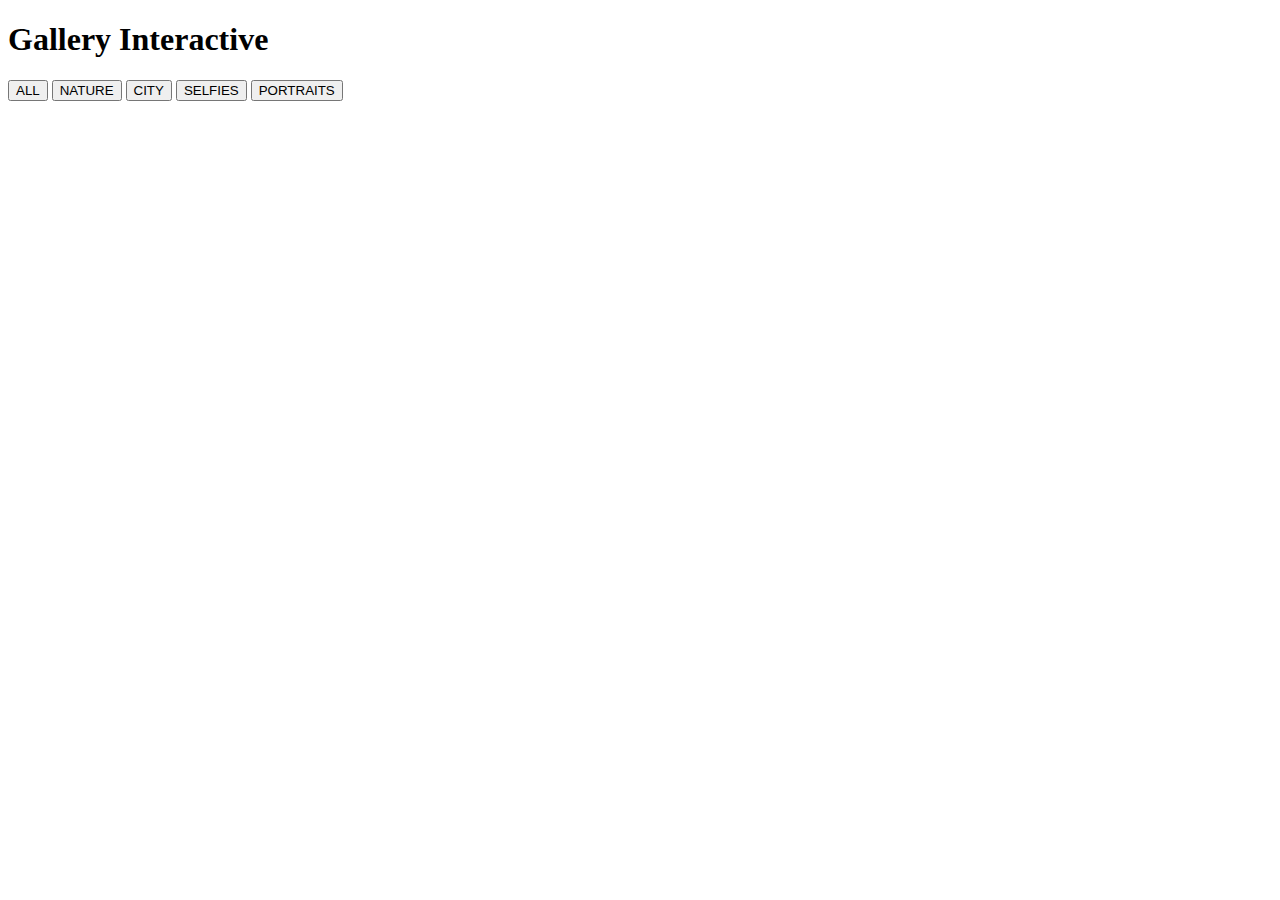
==== Gallery/index.html @ 946b0ce8 "added header" ====
<!DOCTYPE html>
<html lang="en-es">
<head>
    <meta charset="UTF-8">
    <meta name="viewport" content="width=device-width, initial-scale=1.0">
    <title>Interactive Gallery</title>
    <link rel="stylesheet" href="style/main.css">
</head>
<body>
    <header>
        <h1>Gallery Interactive</h1>
        <div id="filters">
            <button data-category="all">ALL</button>
            <button data-category="nature">NATURE</button>
            <button data-category="city">CITY</button>
            <button data-category="selfies">SELFIES</button>
            <button data-category="portraits">PORTRAITS</button>
        </div>
    </header>
</body>
</html>
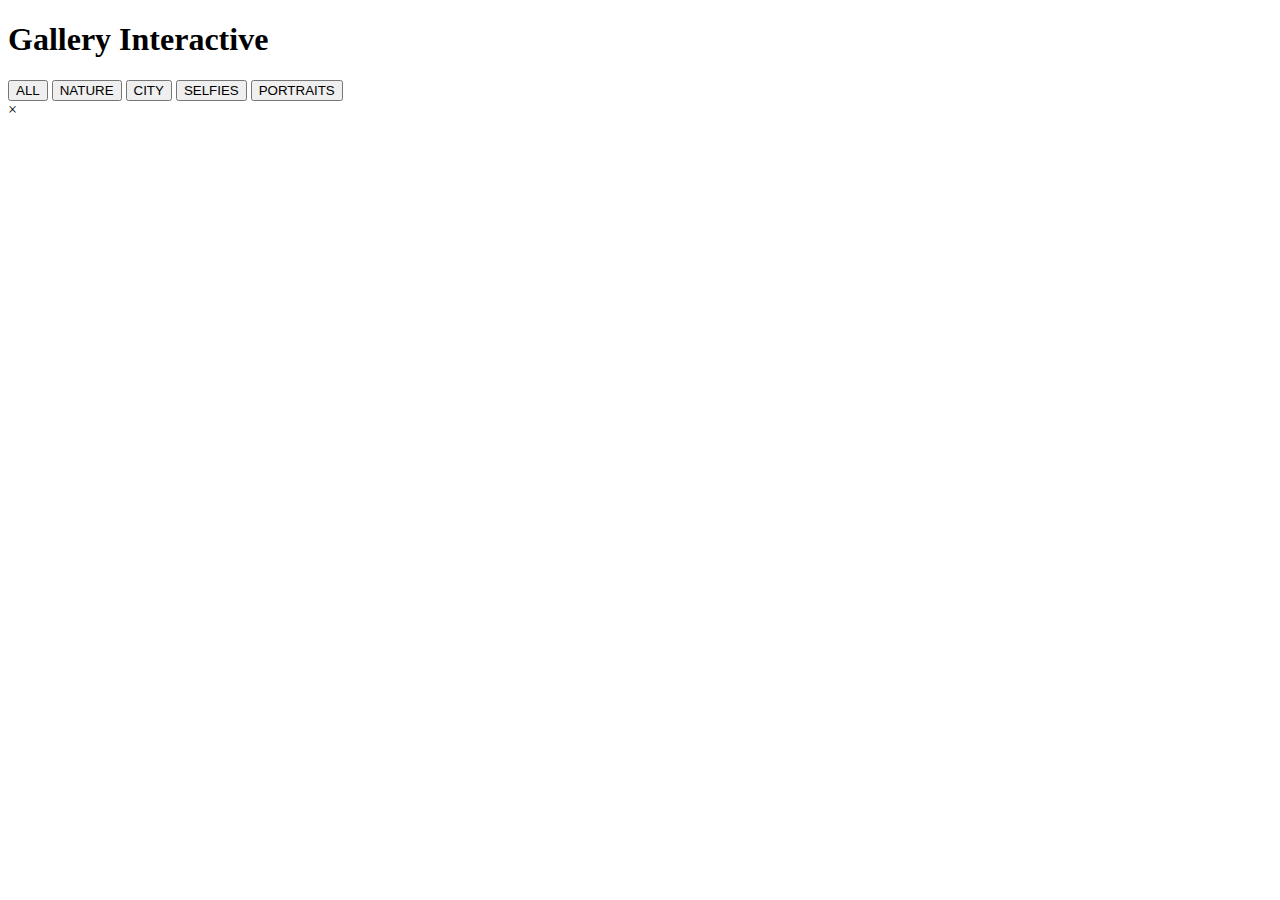
==== commit 20ccf17a: "added modal cards" ====
--- a/Gallery/index.html
+++ b/Gallery/index.html
@@ -17,5 +17,20 @@
             <button data-category="portraits">PORTRAITS</button>
         </div>
     </header>
+
+    <main id="gallery"></main>
+
+    <!--"Modal" cards pictures-->
+    <div id="modal" class="hidden">
+        <div class="modal-content">
+            <span id="close-modal">&times;</span>
+            <img id="modal-image" src="" alt="">
+            <h2 id="modal-title"></h2>
+            <p id="modal-description"></p>
+        </div>
+    </div>
+
+    <script src="data/images.js"></script>
+    <script src="scripts/main.js"></script>
 </body>
 </html>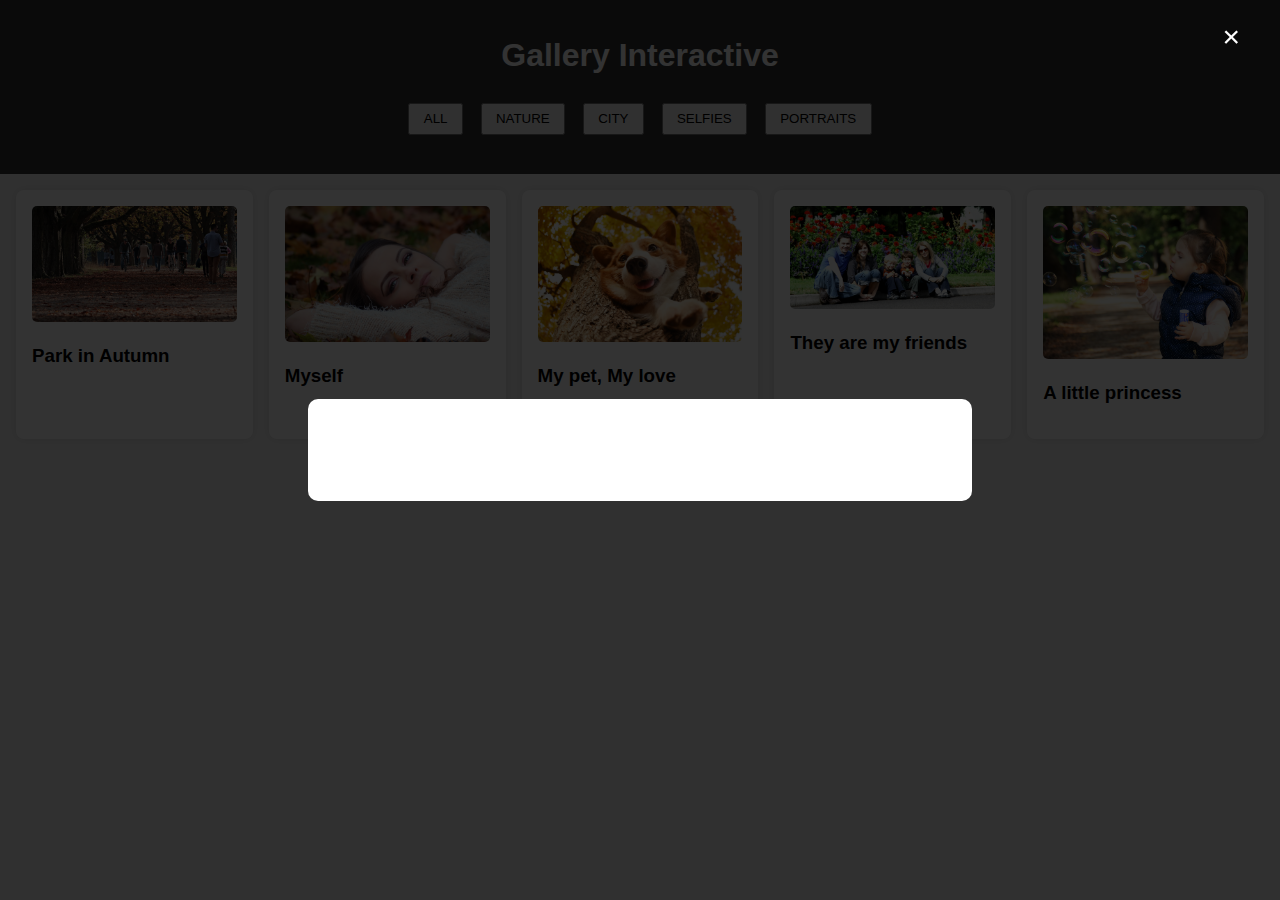
==== commit 92d3e35d: "added changes" ====
--- a/Gallery/index.html
+++ b/Gallery/index.html
@@ -23,12 +23,12 @@
     <!--"Modal" cards pictures-->
     <div id="modal" class="hidden">
         <div class="modal-content">
-            <span id="close-modal">&times;</span>
-            <img id="modal-image" src="" alt="">
-            <h2 id="modal-title"></h2>
-            <p id="modal-description"></p>
+          <span id="close-modal">&times;</span>
+          <img id="modal-image" src="" alt="">
+          <h2 id="modal-title"></h2>
+          <p id="modal-description"></p>
         </div>
-    </div>
+      </div>      
 
     <script src="data/images.js"></script>
     <script src="scripts/main.js"></script>
--- a/Gallery/style/main.css
+++ b/Gallery/style/main.css
@@ -0,0 +1,90 @@
+body {
+    font-family: sans-serif;
+    margin: 0;
+    background: #f0f0f0;
+}
+
+header {
+    text-align: center;
+    background: #333;
+    color: white;
+    padding: 1em;
+}
+
+/*filter*/
+#filters {
+    margin: 1em 0;
+}
+
+#filters button {
+    margin: 0.5em;
+    padding: 0.5em 1em;
+    cursor: pointer;
+}
+
+#gallery {
+    display: grid;
+    grid-template-columns: repeat(auto-fill, minmax(200px, 1fr));
+    gap: 1em;
+    padding: 1em;
+}
+
+
+/*cards*/
+.card {
+    background: white;
+    padding: 1em;
+    border-radius: 8px;
+    box-shadow: 0 0 10px rgba(0, 0, 0, 0.1);
+    cursor: pointer;
+    transition: transform 0.2s;
+}
+
+.card:hover {
+    transform: scale(1.03);
+}
+
+.card img {
+    width: 100%;
+    border-radius: 5px;
+}
+
+#modal {
+    position: fixed;
+    top: 0;
+    left: 0;
+    width: 100%;
+    height: 100%;
+    background: rgba(0, 0, 0, 0.8);
+    display: flex;
+    justify-content: center;
+    align-items: center;
+    z-index: 10;
+}
+
+.modal-content {
+    background: white;
+    padding: 2em;
+    border-radius: 10px;
+    text-align: center;
+    max-width: 600px;
+    width: 90%;
+}
+
+.modal-content img {
+    width: 100%;
+    border-radius: 8px;
+}
+
+#close-modal {
+    position: absolute;
+    top: 20px;
+    right: 40px;
+    font-size: 30px;
+    color: white;
+    cursor: pointer;
+}
+
+.hidden {
+    display: none;
+}